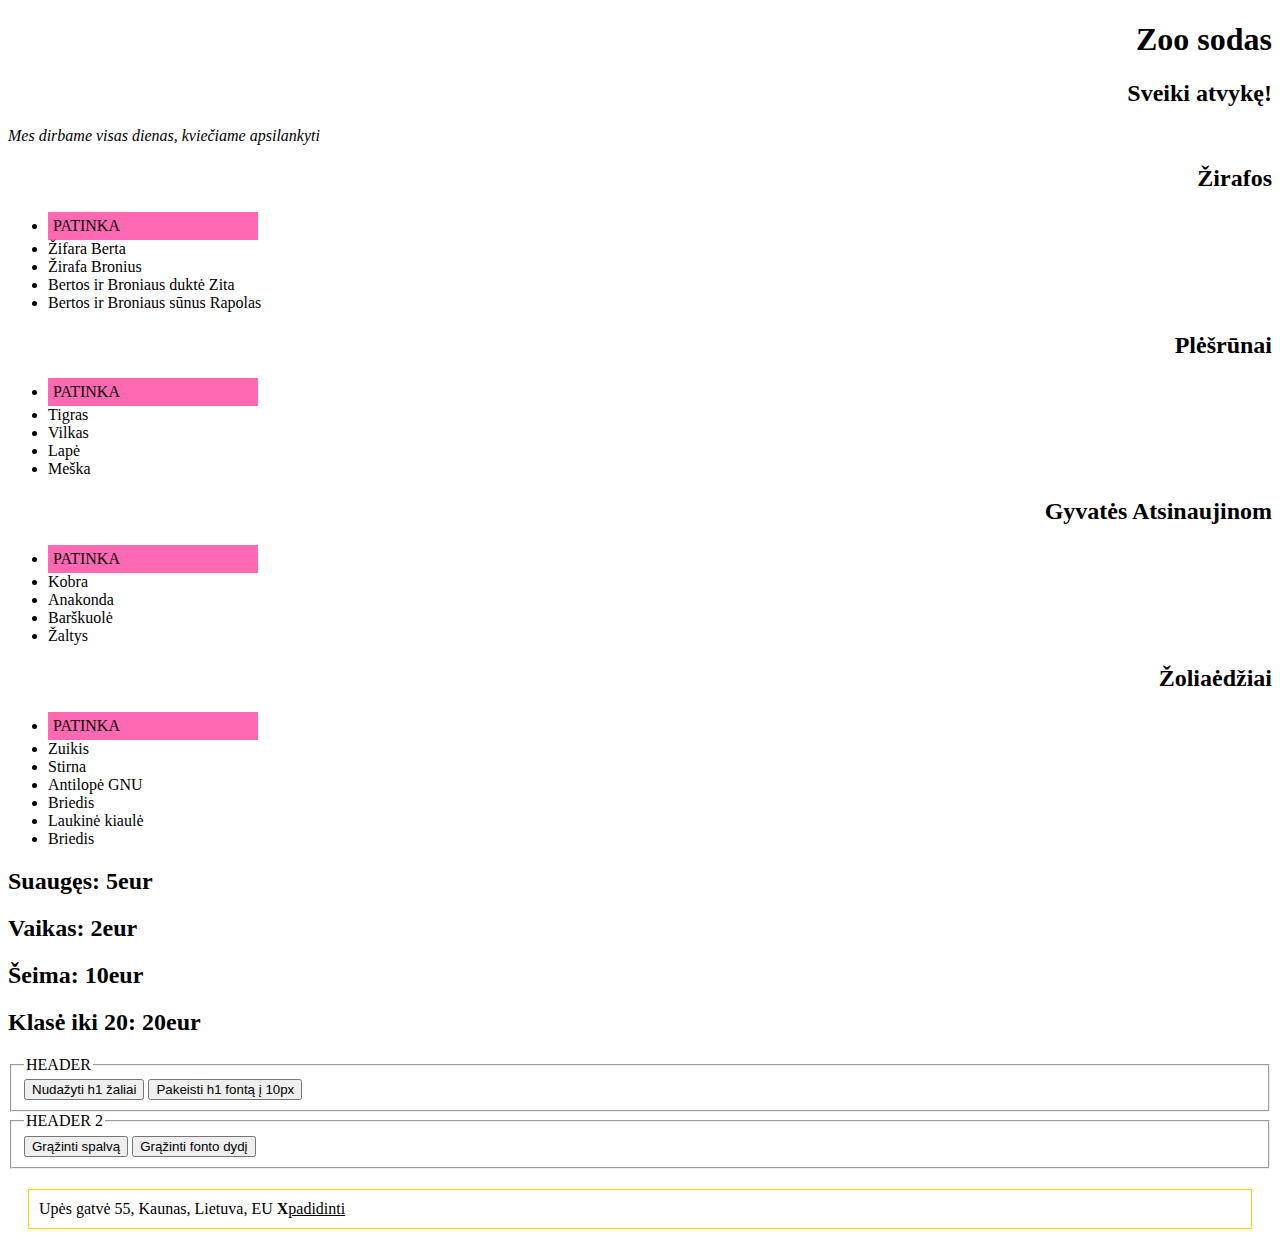
==== 23.10.26 uzd A DOM/index.html @ 8a06920a "troleibusas" ====
<!DOCTYPE html>
<html lang="en">
  <head>
    <meta charset="UTF-8" />
    <meta http-equiv="X-UA-Compatible" content="IE=edge" />
    <meta name="viewport" content="width=device-width, initial-scale=1.0" />
    <link rel="stylesheet" href="style.css" />
    <script src="script.js"></script>
    <title>Zoo</title>
  </head>
  <style>
    .big {
      font-size: 27px;
      letter-spacing: 1px;
    }
    .small {
      font-size: 10px;
      color: lightblue;
    }
    .center {
      text-align: center;
    }
    .main {
      text-align: right;
    }
    .first {
      text-align: center;
      color: greenyellow !important;
    }
    .price-tag {
      font-size: 10px;
      text-align: left;
    }
    #contacts {
      margin: 20px;
      padding: 10px;
      border: 1px solid gold;
    }
    .like {
      background-color: rgb(240, 206, 223);
    }
    .like-button {
      background-color: hotpink;
      padding: 5px;
      width: 200px;
      cursor: pointer;
    }
  </style>
  <body>
    <h1 class="main center">Zoo sodas</h1>
    <h2 class="main">Sveiki atvykę!</h2>
    <i>Mes dirbame visas dienas, kviečiame apsilankyti</i>
    <h2 class="main">Žirafos</h2>
    <div class="animals">
      <ul id="zirafos">
        <li class="like-button">PATINKA</li>
        <li>Žifara Berta</li>
        <li>Žirafa Bronius</li>
        <li class="new">Bertos ir Broniaus duktė Zita</li>
        <li class="new">Bertos ir Broniaus sūnus Rapolas</li>
      </ul>
      <h2 class="main">Plėšrūnai</h2>
      <ul id="plesrunai">
        <li class="like-button">PATINKA</li>
        <li>Tigras</li>
        <li>Vilkas</li>
        <li class="new">Lapė</li>
        <li>Meška</li>
      </ul>
      <h2 class="main">Gyvatės <span>Atsinaujinom</span></h2>
      <ul id="gyvates">
        <li class="like-button">PATINKA</li>
        <li>Kobra</li>
        <li>Anakonda</li>
        <li>Barškuolė</li>
        <li>Žaltys</li>
      </ul>
      <h2 class="main">Žoliaėdžiai</h2>
      <ul id="zoliaedziai">
        <li class="like-button">PATINKA</li>
        <li>Zuikis</li>
        <li>Stirna</li>
        <li class="new">Antilopė GNU</li>
        <li>Briedis</li>
        <li>Laukinė kiaulė</li>
        <li>Briedis</li>
      </ul>
    </div>
    <div class="prices">
      <h2>Suaugęs: 5eur</h2>
      <h2>Vaikas: 2eur</h2>
      <h2>Šeima: 10eur</h2>
      <h2 class="new">Klasė iki 20: 20eur</h2>
    </div>
    <fieldset>
      <legend>HEADER</legend>
      <button id="h1-color">Nudažyti h1 žaliai</button>
      <button id="h1-font">Pakeisti h1 fontą į 10px</button>
    </fieldset>
    <fieldset>
      <legend>HEADER 2</legend>
      <button id="h1-color-back">Grąžinti spalvą</button>
      <button id="h1-font-back">Grąžinti fonto dydį</button>
    </fieldset>
    <div id="contacts">Upės gatvė 55, Kaunas, Lietuva, EU <b>X</b><u>padidinti</u></div>
  </body>
</html>
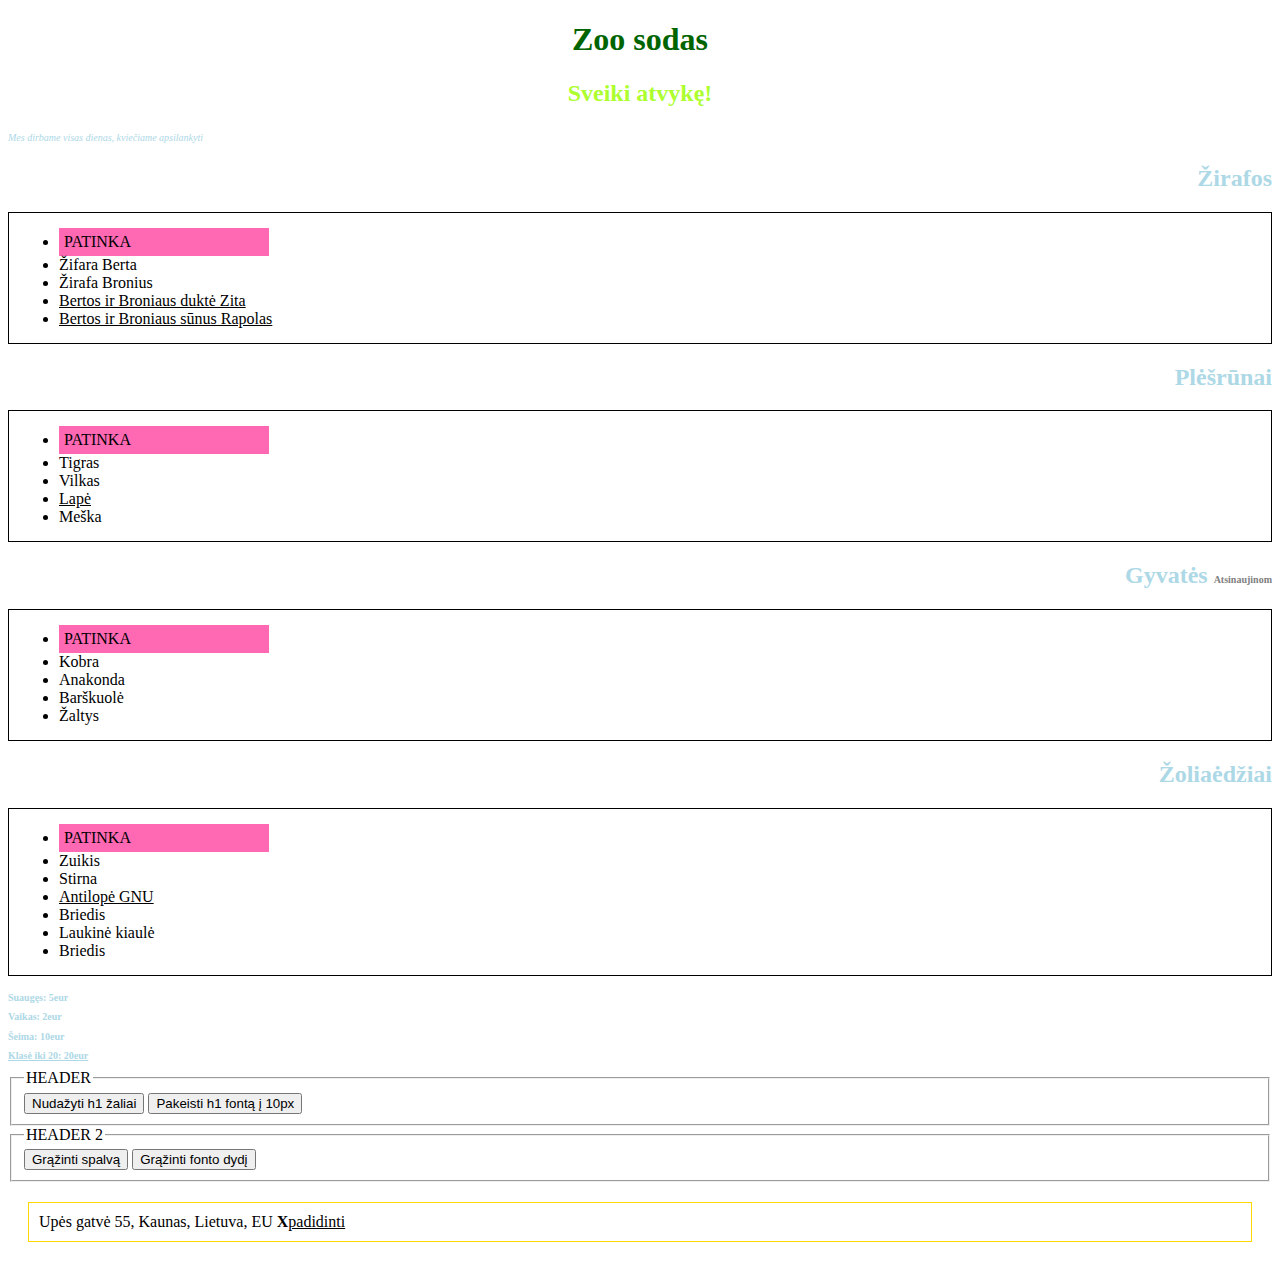
==== commit c712da98: "js" ====
--- a/23.10.26 uzd A DOM/index.html
+++ b/23.10.26 uzd A DOM/index.html
@@ -4,8 +4,8 @@
     <meta charset="UTF-8" />
     <meta http-equiv="X-UA-Compatible" content="IE=edge" />
     <meta name="viewport" content="width=device-width, initial-scale=1.0" />
-    <link rel="stylesheet" href="style.css" />
-    <script src="script.js"></script>
+    <!-- <link rel="stylesheet" href="style.css" /> -->
+
     <title>Zoo</title>
   </head>
   <style>
@@ -102,6 +102,8 @@
       <button id="h1-color-back">Grąžinti spalvą</button>
       <button id="h1-font-back">Grąžinti fonto dydį</button>
     </fieldset>
+
     <div id="contacts">Upės gatvė 55, Kaunas, Lietuva, EU <b>X</b><u>padidinti</u></div>
+    <script src="script.js"></script>
   </body>
 </html>
